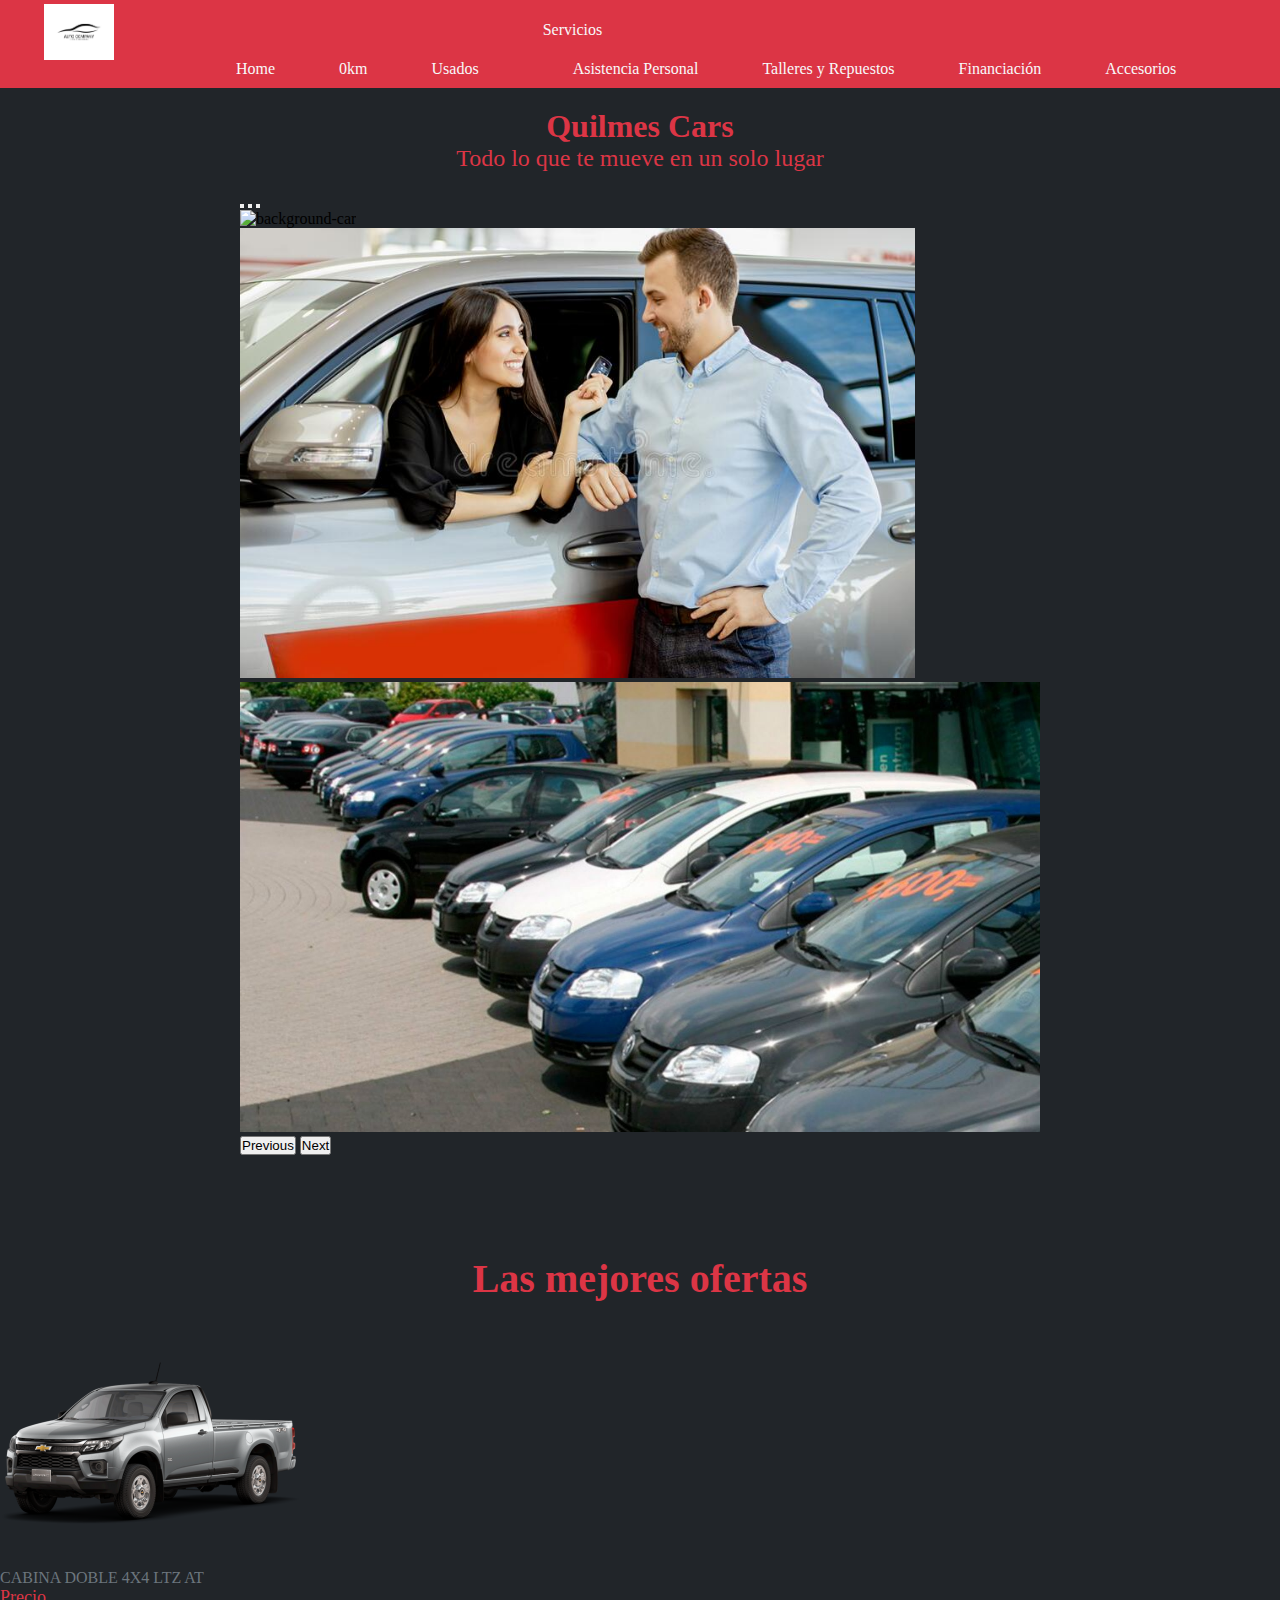
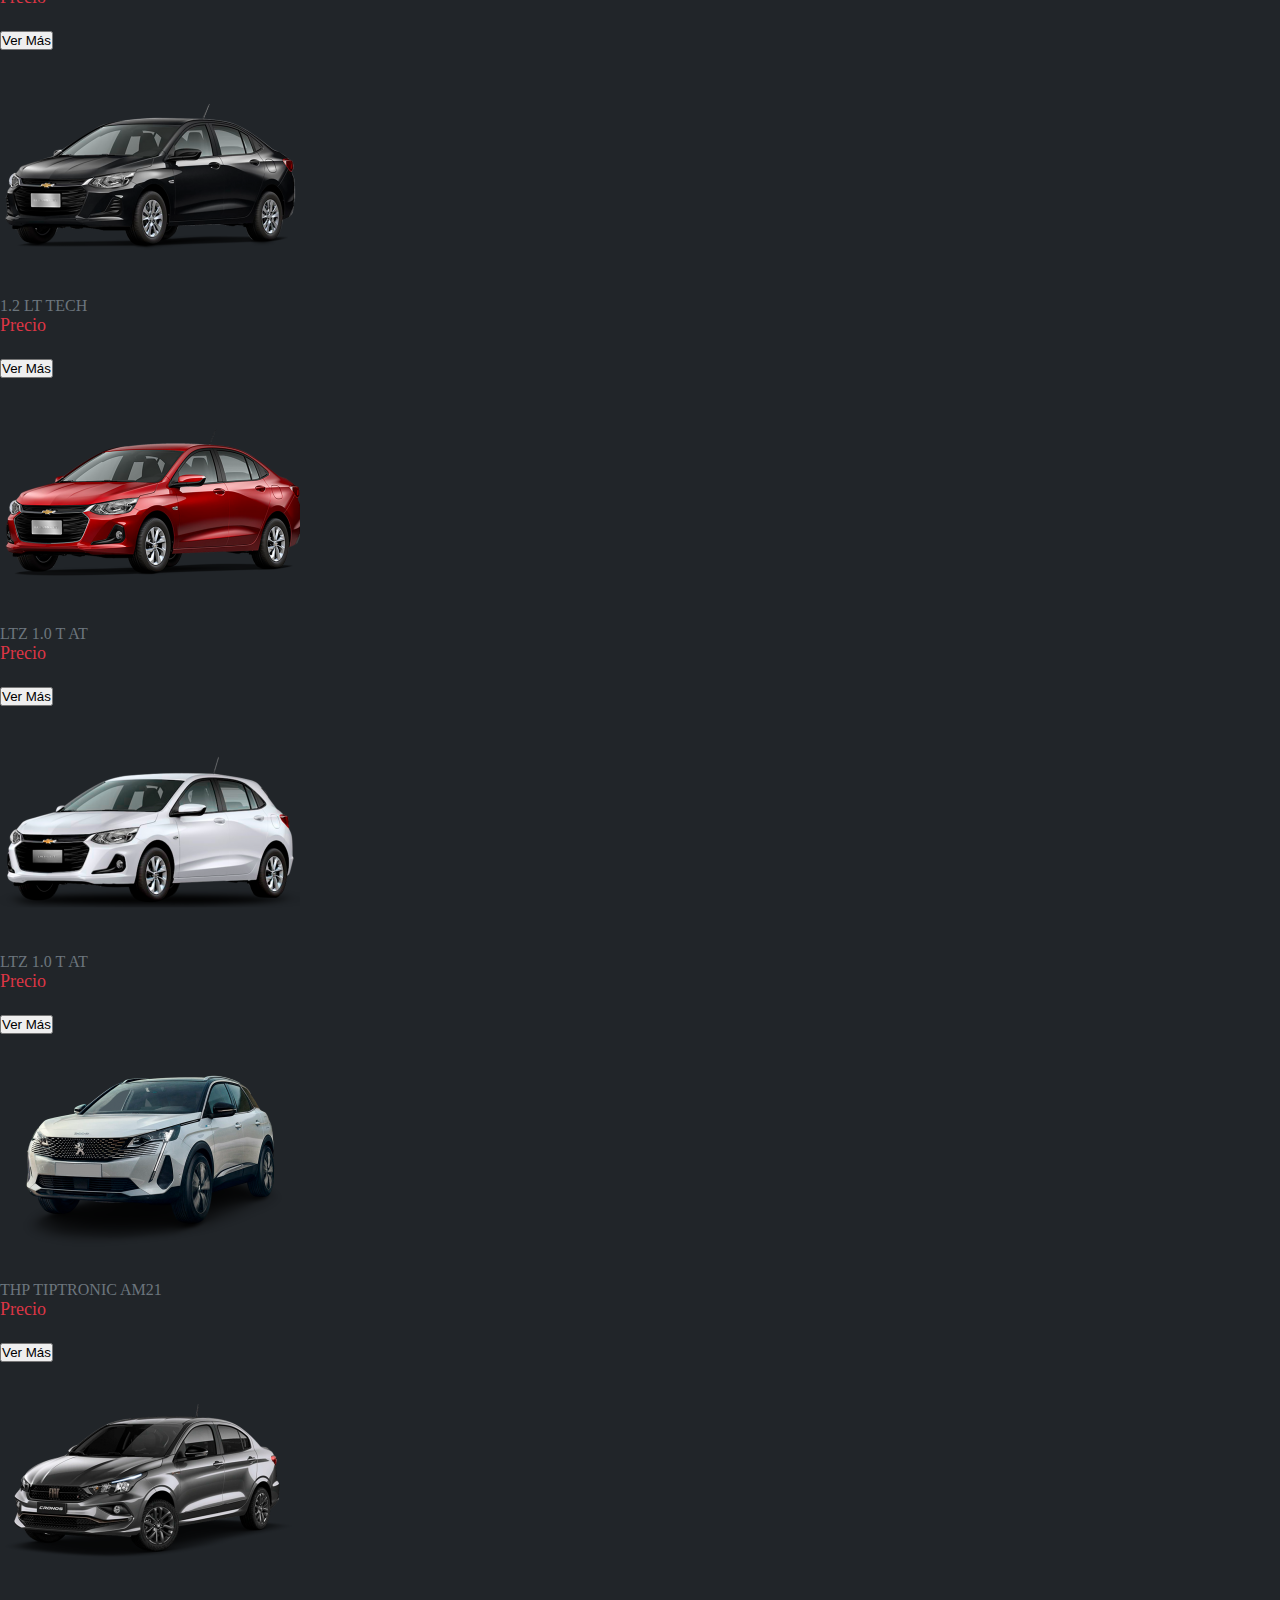
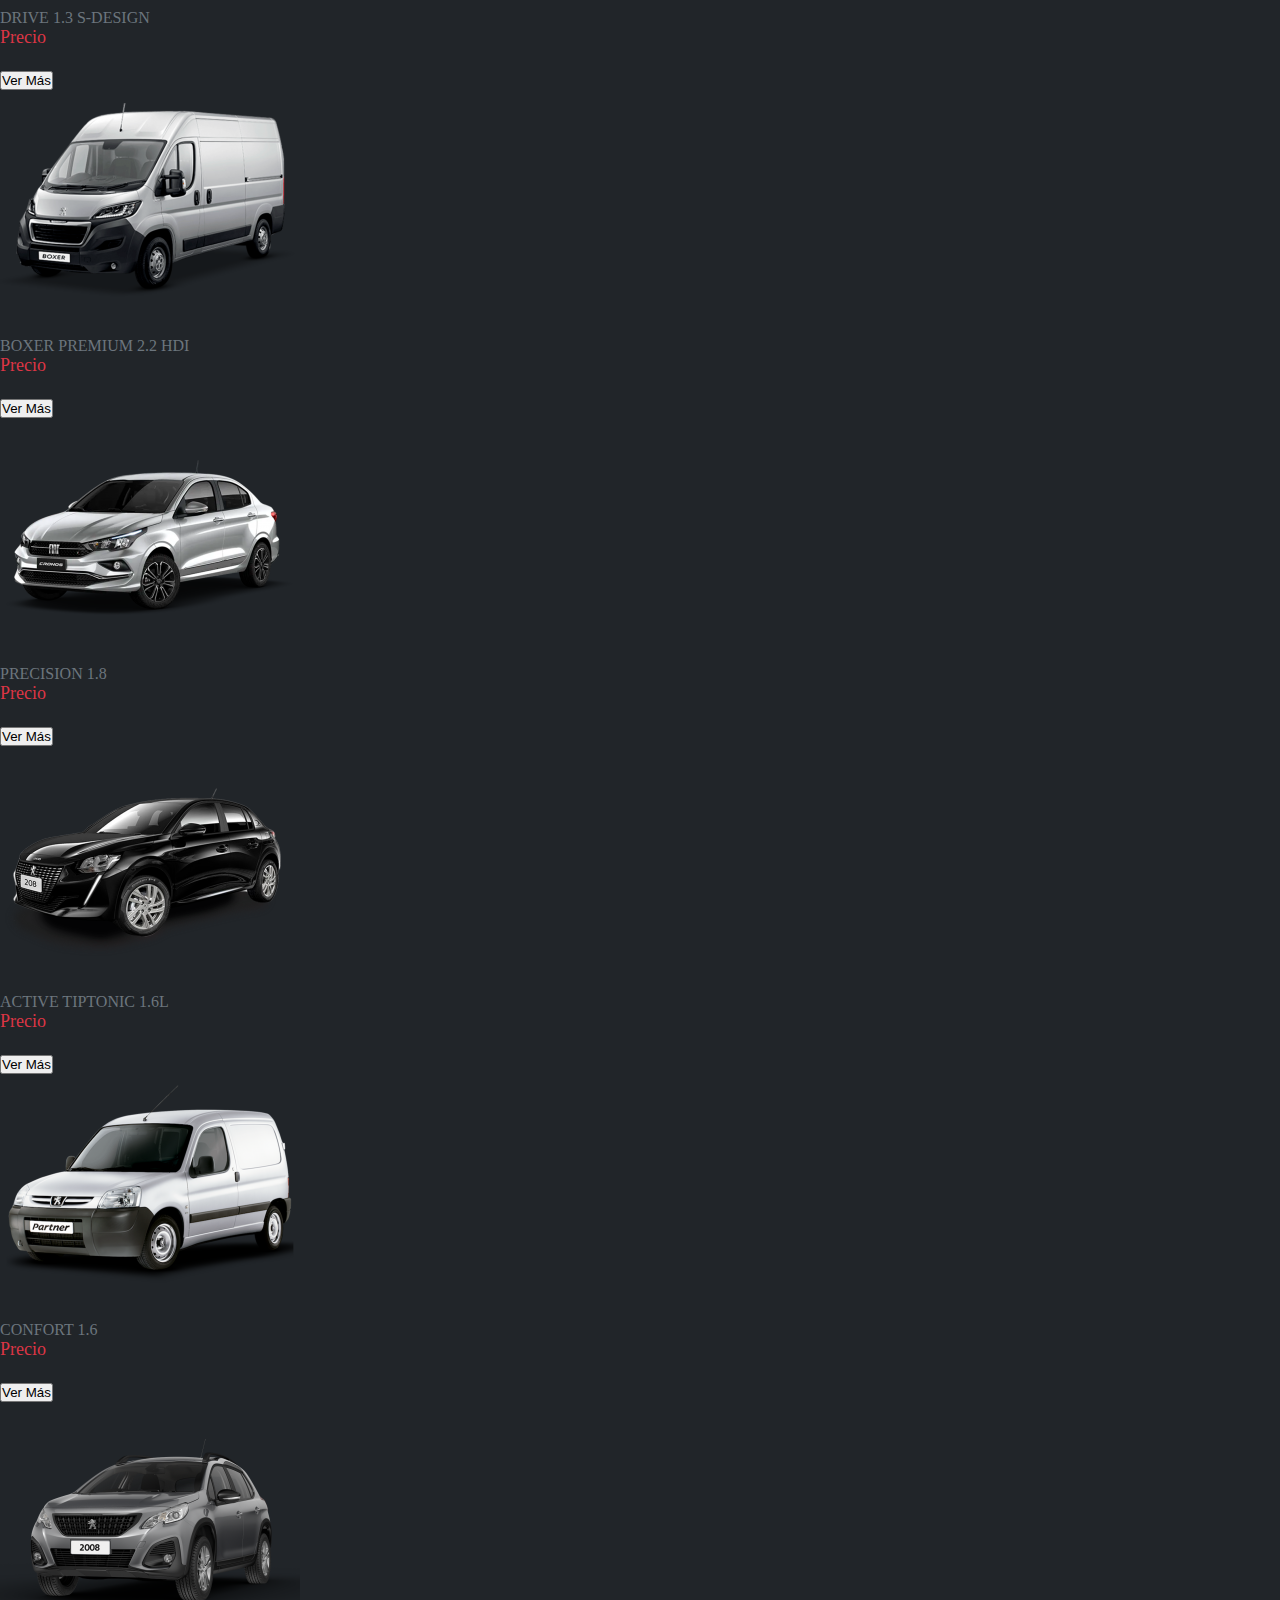
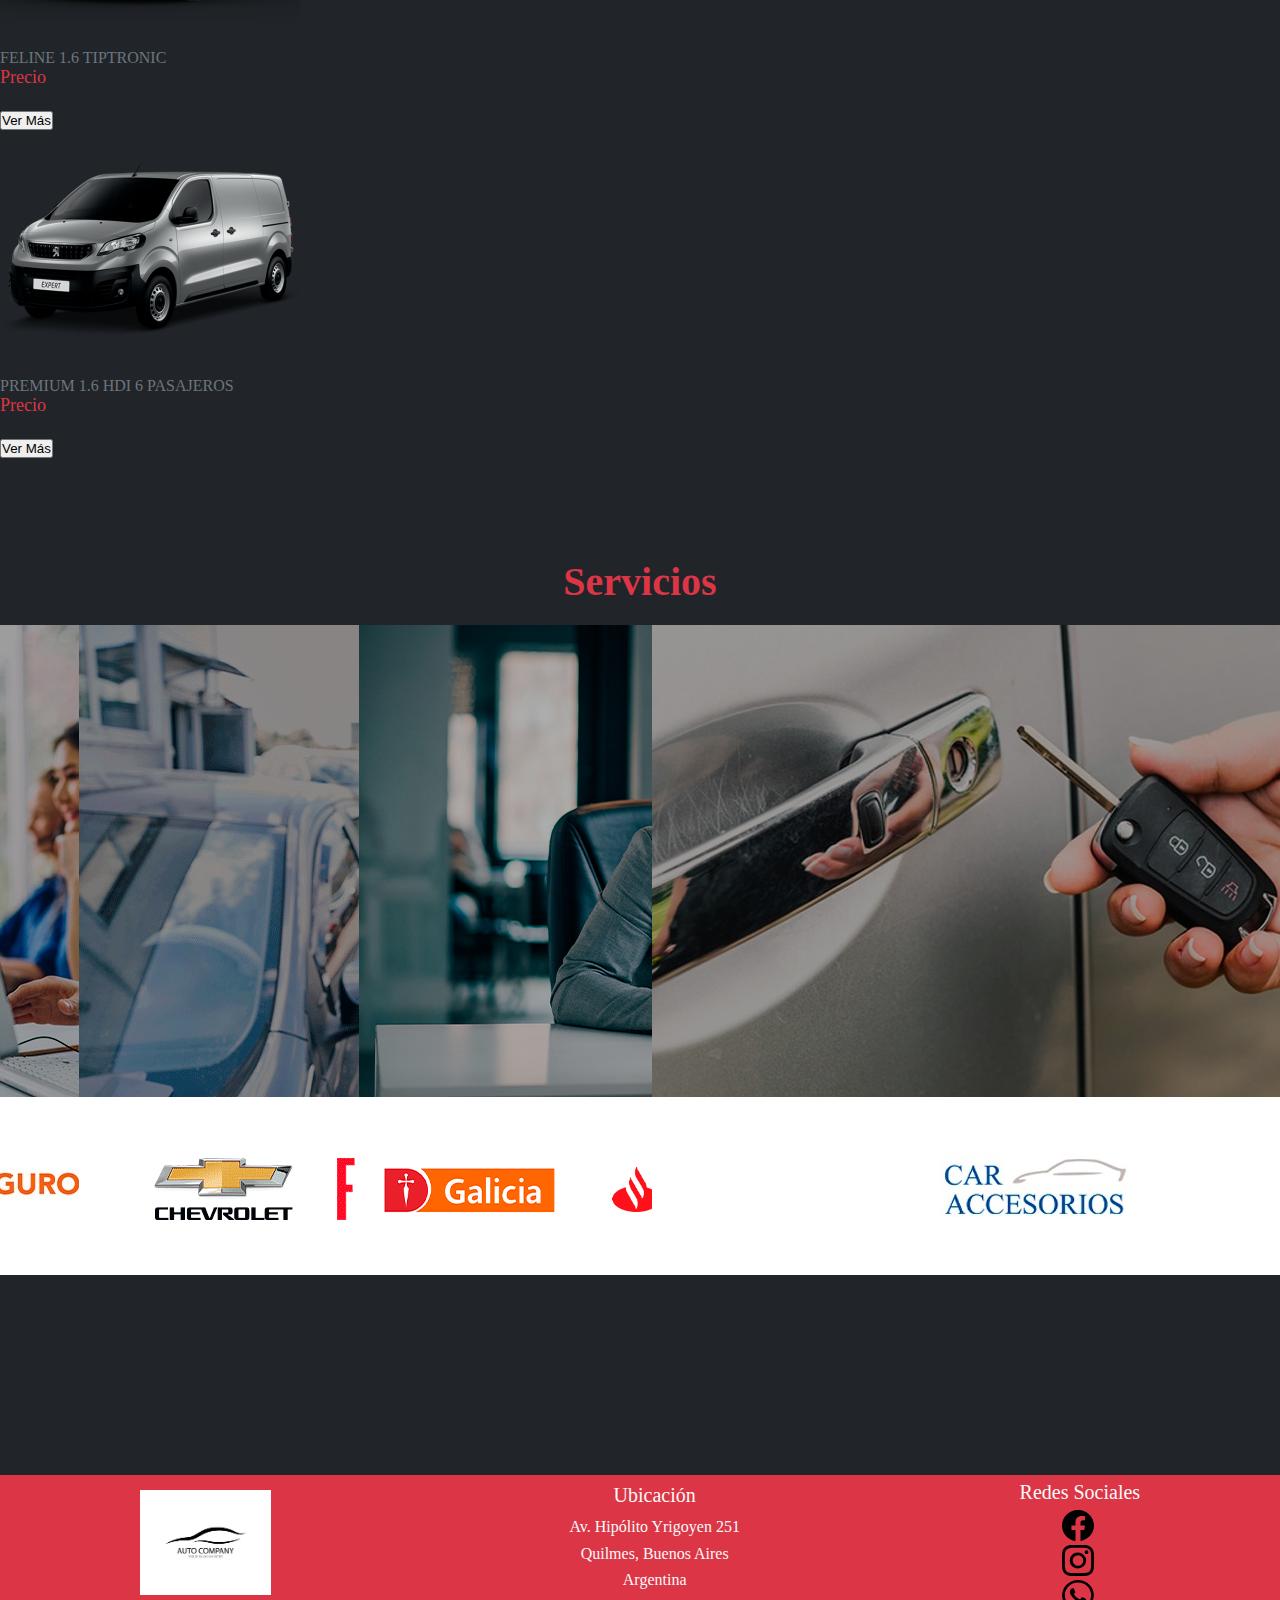
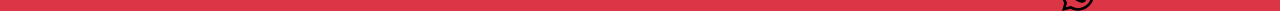
==== index.html @ 15dbe374 "cambio rutas de html" ====
<!DOCTYPE html>
<html lang="en">
<head>
    <meta charset="UTF-8">
    <meta http-equiv="X-UA-Compatible" content="IE=edge">
    <meta name="viewport" content="width=device-width, initial-scale=1.0">
    <!-- Meta description -->
    <meta name="description" content="Concesionaria de auto multimarca ubicada en el centro de Quilmes. Si estas interesado en comprar un auto 0km o usado, no dudes en consultarnos. Tenemos los mejores precios, las mejores ofertas y el mejor asesoramiento">
    <!-- Meta Kw -->
    <meta name="keywords" content="auto 0km usado talleres repuestos concesionaria quilmes vehiculo financiación accesorios seguro escribano telepase ofertas polarizado alarmas tapizado car"> 
    <!-- Open Graph -->
    <meta property="og:type" content="ecommerce">
    <meta property="og:tittle" content="Quilmes Cars/Home">
    <meta property="og:description" content="Concesionaria de auto multimarca ubicada en el centro de Quilmes. Si estas interesado en comprar un auto 0km o usado, no dudes en consultarnos. Tenemos los mejores precios, las mejores ofertas y el mejor asesoramiento">
    <meta property="og:url" content="">
    <meta property="og:img" content="">
    <!-- Favicon -->
    <link rel="shortcut icon" href="../fotos/favicon/favicon-96x96.png" type="image/x-icon">
    <title>Quilmes Cars/Home</title>
    <link href="https://cdn.jsdelivr.net/npm/bootstrap@5.1.3/dist/css/bootstrap.min.css" rel="stylesheet" integrity="sha384-1BmE4kWBq78iYhFldvKuhfTAU6auU8tT94WrHftjDbrCEXSU1oBoqyl2QvZ6jIW3" crossorigin="anonymous">
    <link rel="stylesheet" href="../css/style.css">
</head>
<body>
    <header>
        <div>
            <img src="../fotos/logo.jpeg" alt="logo - header" height="60px">
        </div>
        <nav>
            <ul>
                <li class="">
                    <a href="index.html">Home</a>
                </li>
                <li class="">
                    <a href="html/0km.html">0km</a>
                </li>
                <li class="">
                    <a href="html/usados.html">Usados</a>
                </li>
                <li class="dropdown">
                    <a class="dropdown-toggle" data-bs-toggle="dropdown" href="#" role="button" aria-expanded="false">Servicios</a>
                    <ul class="dropdown-menu">
                        <li><a class="dropdown-item" href="html/asistenciapersonal.html">Asistencia Personal</a></li>
                        <li><a class="dropdown-item" href="html/talleresyrepuestos.html">Talleres y Repuestos</a></li>
                        <li><a class="dropdown-item" href="html/financiacion.html">Financiación</a></li>
                        <li><a class="dropdown-item" href="html/accesorios.html">Accesorios</a></li>
                    </ul>
                </li>
            </ul>
        </nav>
    </header>

    <main>
        <section>
            <h1>
                Quilmes Cars
            </h1>
            <h2>
                Todo lo que te mueve en un solo lugar 
            </h2>
<!-- Carousel -->
            <div class="carousel-home">
                <div id="carouselExampleIndicators" class="carousel slide w-75" data-bs-ride="carousel">
                    <div class="carousel-indicators">
                        <button type="button" data-bs-target="#carouselExampleIndicators" data-bs-slide-to="0" class="active" aria-current="true" aria-label="Slide 1"></button>
                        <button type="button" data-bs-target="#carouselExampleIndicators" data-bs-slide-to="1" aria-label="Slide 2"></button>
                        <button type="button" data-bs-target="#carouselExampleIndicators" data-bs-slide-to="2" aria-label="Slide 3"></button>
                    </div>
                    <div class="carousel-inner">
                        <div class="carousel-item active">
                        <img src="../fotos/2.jpeg" class="d-block w-100" alt="background-car" height="450px">
                        </div>
                        <div class="carousel-item">
                        <img src="../fotos/3.jpeg" class="d-block w-100" alt="background-car" height="450px">
                        </div>
                        <div class="carousel-item">
                        <img src="../fotos/1.jpeg" class="d-block w-100" alt="background-car" height="450px">
                        </div>
                    </div>
                    <button class="carousel-control-prev" type="button" data-bs-target="#carouselExampleIndicators" data-bs-slide="prev">
                        <span class="carousel-control-prev-icon" aria-hidden="true"></span>
                        <span class="visually-hidden">Previous</span>
                    </button>
                    <button class="carousel-control-next" type="button" data-bs-target="#carouselExampleIndicators" data-bs-slide="next">
                        <span class="carousel-control-next-icon" aria-hidden="true"></span>
                        <span class="visually-hidden">Next</span>
                    </button>
                </div>
            </div>
        </section>
<!-- Columna con ofertas -->
        <section class="">
            <h3>Las mejores ofertas</h3>
            <div class="container">
<!-- Primera Columna -->
                <div class="row mb-3">
                    <div class="col border border-2 bg-light me-3">
                        <img src="../fotos/oferta-1.png" alt="chevrolet s10 gris" class="w-50">
                        <p class="autos-tittle">CHEVROLET S10</p>
                        <p class="autos-secondary">CABINA DOBLE 4X4 LTZ AT</p>
                        <p class="autos-price">Precio</p>
                        <p class="autos-tittle">$7.964.000</p>
                        <button type="submit" class="btn btn-danger mb-3">Ver Más</button>
                    </div>
                    <div class="col border border-2 bg-light me-3">
                        <img src="../fotos/oferta-2.png" alt="chevrolet onix plux negro" class="w-50">
                        <p class="autos-tittle">CHEVROLET ONIX PLUS</p>
                        <p class="autos-secondary">1.2 LT TECH</p>
                        <p class="autos-price">Precio</p>
                        <p class="autos-tittle">$3.171.740</p>
                        <button type="submit" class="btn btn-danger mb-3">Ver Más</button>
                    </div>
                    <div class="col border border-2 bg-light me-3">
                        <img src="../fotos/oferta-3.png" alt="chevrolet onix plus rojo" class="w-50">
                        <p class="autos-tittle">CHEVROLET ONIX PLUS</p>
                        <p class="autos-secondary">LTZ 1.0 T AT</p>
                        <p class="autos-price">Precio</p>
                        <p class="autos-tittle">$3.525.900</p>
                        <button type="submit" class="btn btn-danger mb-3">Ver Más</button>
                    </div>
                </div>
<!-- Segunda Columna -->
                <div class="row mb-3">
                    <div class="col border border-2 bg-light me-3">
                        <img src="../fotos/oferta-4.png" alt="chevrolet onix blanco" class="w-50">
                        <p class="autos-tittle">CHEVROLET ONIX</p>
                        <p class="autos-secondary">LTZ 1.0 T AT</p>
                        <p class="autos-price">Precio</p>
                        <p class="autos-tittle">$3.523.000</p>
                        <button type="submit" class="btn btn-danger mb-3">Ver Más</button>
                    </div>
                    <div class="col border border-2 bg-light me-3">
                        <img src="../fotos/oferta-5.png" alt="peugeot 3008 blanco" class="w-50">
                        <p class="autos-tittle">PEUGEOT 3008</p>
                        <p class="autos-secondary">THP TIPTRONIC AM21</p>
                        <p class="autos-price">Precio</p>
                        <p class="autos-tittle">$10.501.432</p>
                        <button type="submit" class="btn btn-danger mb-3">Ver Más</button>
                    </div>
                    <div class="col border border-2 bg-light me-3">
                        <img src="../fotos/oferta-6.png" alt="fiat cronos gris oscuro" class="w-50">
                        <p class="autos-tittle">FIAT CRONOS</p>
                        <p class="autos-secondary">DRIVE 1.3 S-DESIGN</p>
                        <p class="autos-price">Precio</p>
                        <p class="autos-tittle">$2.780.000</p>
                        <button type="submit" class="btn btn-danger mb-3">Ver Más</button>
                    </div>
                </div>
<!-- Tercera Columna -->
                <div class="row mb-3">
                    <div class="col border border-2 bg-light me-3">
                        <img src="../fotos/oferta-7.png" alt="peugeot boxer blanco" class="w-50">
                        <p class="autos-tittle">PEUGEOT BOXER</p>
                        <p class="autos-secondary">BOXER PREMIUM 2.2 HDI</p>
                        <p class="autos-price">Precio</p>
                        <p class="autos-tittle">$5.960.128</p>
                        <button type="submit" class="btn btn-danger mb-3">Ver Más</button>
                    </div>
                    <div class="col border border-2 bg-light me-3">
                        <img src="../fotos/oferta-8.png" alt="fiat cronos gris claro" class="w-50">
                        <p class="autos-tittle">FIAT CRONOS</p>
                        <p class="autos-secondary">PRECISION 1.8</p>
                        <p class="autos-price">Precio</p>
                        <p class="autos-tittle">$3.112.00</p>
                        <button type="submit" class="btn btn-danger mb-3">Ver Más</button>
                    </div>
                    <div class="col border border-2 bg-light me-3">
                        <img src="../fotos/oferta-9.png" alt="peugeot 208 negro" class="w-50">
                        <p class="autos-tittle">PEUGEOT 208</p>
                        <p class="autos-secondary">ACTIVE TIPTONIC 1.6L</p>
                        <p class="autos-price">Precio</p>
                        <p class="autos-tittle">$3.850.424</p>
                        <button type="submit" class="btn btn-danger mb-3">Ver Más</button>
                    </div>
                </div>
<!-- Cuarta Columna -->
                <div class="row mb-3">
                    <div class="col border border-2 bg-light me-3">
                        <img src="../fotos/oferta-10.png" alt="peugeot partner blanco" class="w-50">
                        <p class="autos-tittle">PEUGEOT PARTNER</p>
                        <p class="autos-secondary">CONFORT 1.6</p>
                        <p class="autos-price">Precio</p>
                        <p class="autos-tittle">$3.029.584</p>
                        <button type="submit" class="btn btn-danger mb-3">Ver Más</button>
                    </div>
                    <div class="col border border-2 bg-light me-3">
                        <img src="../fotos/oferta-11.png" alt="peugeot 2008 gris oscuro" class="w-50">
                        <p class="autos-tittle">PEUGEOT 2008</p>
                        <p class="autos-secondary">FELINE 1.6 TIPTRONIC</p>
                        <p class="autos-price">Precio</p>
                        <p class="autos-tittle">$4.250.541</p>
                        <button type="submit" class="btn btn-danger mb-3">Ver Más</button>
                    </div>
                    <div class="col border border-2 bg-light me-3">
                        <img src="../fotos/oferta-12.png" alt="peugeot expert gris" class="w-50">
                        <p class="autos-tittle">PEUGEOT EXPERT</p>
                        <p class="autos-secondary">PREMIUM 1.6 HDI 6 PASAJEROS</p>
                        <p class="autos-price">Precio</p>
                        <p class="autos-tittle">$4.935.616</p>
                        <button type="submit" class="btn btn-danger mb-3">Ver Más</button>
                    </div>
                </div>
            </div>
        </section>
<!-- Enlaces a servicios -->
        <section>
            <h4>Servicios</h4>
            <div class="row cards">
                <div class="card me-2 cards" style="width: 18rem;">
                    <img src="../fotos/asistencia-personal.jpeg" class="card-img-top" alt="asistencia personal - enlace">
                    <div class="card-body">
                        <a href="html/asistenciapersonal.html" class="btn btn-danger">Asistencia Personal</a>
                    </div>
                </div>
                <div class="card me-2 cards" style="width: 18rem;">
                    <img src="../fotos/talleres-y-repuestos.gif" class="card-img-top" alt="talleres y repuestos - enlace">
                    <div class="card-body">
                        <a href="html/talleresyrepuestos.html" class="btn btn-danger">Talleres y Repuestos</a>
                    </div>
                </div>
                <div class="card me-2 cards" style="width: 18rem;">
                    <img src="../fotos/financiacion.jpeg" class="card-img-top" alt="financiacion - enlace">
                    <div class="card-body">
                        <a href="html/financiacion.html" class="btn btn-danger">Financiación</a>
                    </div>
                </div>
                <div class="card me-2 cards" style="width: 18rem;">
                    <img src="../fotos/accesorios.jpeg" class="card-img-top" alt="accesorios - enlace">
                    <div class="card-body">
                        <a href="html/accesorios.html" class="btn btn-danger">Accesorios</a>
                    </div>
                </div>
            </div>
        </section>

        <div class="espacio-al-footer"></div>
    </main>

    <footer class="">
        <div>
        <img src="../fotos/logo.jpeg" alt="" class="logo - footer" height="120px">
        </div>
        <ul class="">
            <li class="tittle-footer">Ubicación</li>
            <li class="text-footer"><a href="https://goo.gl/maps/Qa6frXx24bZxDVni6">Av. Hipólito Yrigoyen 251</a></li>
            <li class="text-footer"><a href="https://goo.gl/maps/Qa6frXx24bZxDVni6">Quilmes, Buenos Aires</a></li>
            <li class="text-footer"><a href="https://goo.gl/maps/Qa6frXx24bZxDVni6">Argentina</a></li>
        </ul>
        <ul class="">
            <li class="tittle-footer">Redes Sociales</li>
            <li><a href="https://www.facebook.com/profile.php?id=100075817793548"><img src="../fotos/facebook.svg" alt="facebook" height="35px"></a></li>
            <li><a href="https://www.instagram.com/consecionaria_multimarca_/"><img src="../fotos/instagram.svg" alt="instagram" height="35px"></a></li>
            <li><a href="#"><img src="../fotos/whatsapp.svg" alt="whatsapp" height="35px"></a></li>
        </ul>
    </footer>

<!-- Bootstrap js -->
    <script src="https://cdn.jsdelivr.net/npm/bootstrap@5.1.3/dist/js/bootstrap.bundle.min.js" integrity="sha384-ka7Sk0Gln4gmtz2MlQnikT1wXgYsOg+OMhuP+IlRH9sENBO0LRn5q+8nbTov4+1p" crossorigin="anonymous"></script>

</body>
</html>
---- css/style.css ----
.pagination, .cards, .carousel-0km, .carousel-home, footer ul li, footer img, h4, h3, .h2-verde, h2, h1, header nav {
  display: flex;
  justify-content: center;
  align-items: center;
}

footer, header {
  display: flex;
  justify-content: space-around;
}

header nav ul li {
  display: inline-block;
}

header {
  background-color: #dc3545;
}
header img {
  padding-top: 5%;
}
header nav ul {
  margin-top: 1rem;
}
header nav ul li {
  padding: 5px 30px;
}
header nav ul li a {
  text-decoration: none;
  color: #f8f9fa;
}
header nav ul li a:hover {
  color: #f8f9fa;
  border-bottom: 2px solid #f8f9fa;
}

.pagination, .cards, .carousel-0km, .carousel-home, footer ul li, footer img, h4, h3, .h2-verde, h2, h1, header nav {
  display: flex;
  justify-content: center;
  align-items: center;
}

footer, header {
  display: flex;
  justify-content: space-around;
}

header nav ul li {
  display: inline-block;
}

h1 {
  color: #dc3545;
  padding-top: 20px;
  font-weight: bold;
}

h2 {
  color: #dc3545;
  font-weight: 200;
}

.h2-verde {
  color: #198754;
  font-weight: 200;
}

h3 {
  color: #dc3545;
  padding-top: 100px;
  padding-bottom: 20px;
  font-size: 40px;
}

h4 {
  color: #dc3545;
  padding-top: 100px;
  padding-bottom: 20px;
  font-size: 40px;
}

h5 {
  color: #dc3545;
  font-weight: 400;
}

.pagination, .cards, .carousel-0km, .carousel-home, footer ul li, footer img, header nav, h1, h2, .h2-verde, h3, h4 {
  display: flex;
  justify-content: center;
  align-items: center;
}

footer, header {
  display: flex;
  justify-content: space-around;
}

header nav ul li {
  display: inline-block;
}

footer {
  background-color: #dc3545;
}
footer img {
  padding-top: 10%;
}
footer ul li {
  text-decoration: none;
  list-style: none;
  color: #f8f9fa;
}
footer ul li a {
  text-decoration: none;
  color: #f8f9fa;
}
footer ul .tittle-footer {
  padding-top: 5%;
  padding-bottom: 2%;
  font-size: 20px;
}
footer ul .text-footer {
  padding-top: 5%;
}

.pagination, .cards, .carousel-0km, .carousel-home, header nav, h1, h2, .h2-verde, h3, h4, footer img, footer ul li {
  display: flex;
  justify-content: center;
  align-items: center;
}

header, footer {
  display: flex;
  justify-content: space-around;
}

header nav ul li {
  display: inline-block;
}

.autos-tittle {
  font-weight: bold;
  font-size: 20px;
  color: #212529;
}

.autos-secondary {
  font-weight: 300;
  color: #6c757d;
  font-size: 16px;
}

.autos-price {
  font-weight: 400;
  color: #dc3545;
  font-size: 18px;
}

* {
  margin: 0%;
  padding: 0%;
  box-sizing: border-box;
}

main {
  background-color: #212529;
}

.carousel-home {
  padding-top: 20px;
}

.row p {
  margin-bottom: 0%;
}

.espacio-al-footer {
  height: 200px;
}

.box {
  position: absolute;
}

input.src {
  padding: 9px 10px 9px 32px;
  outline: none;
  font-size: 14px;
  border-radius: 15px;
  color: #f8f9fa;
}

.espacio-100 {
  height: 100px;
}

.espacio-50 {
  height: 50px;
}

.article {
  color: #f8f9fa;
  font-family: "Courier New", Courier, monospace;
}

/*# sourceMappingURL=style.css.map */
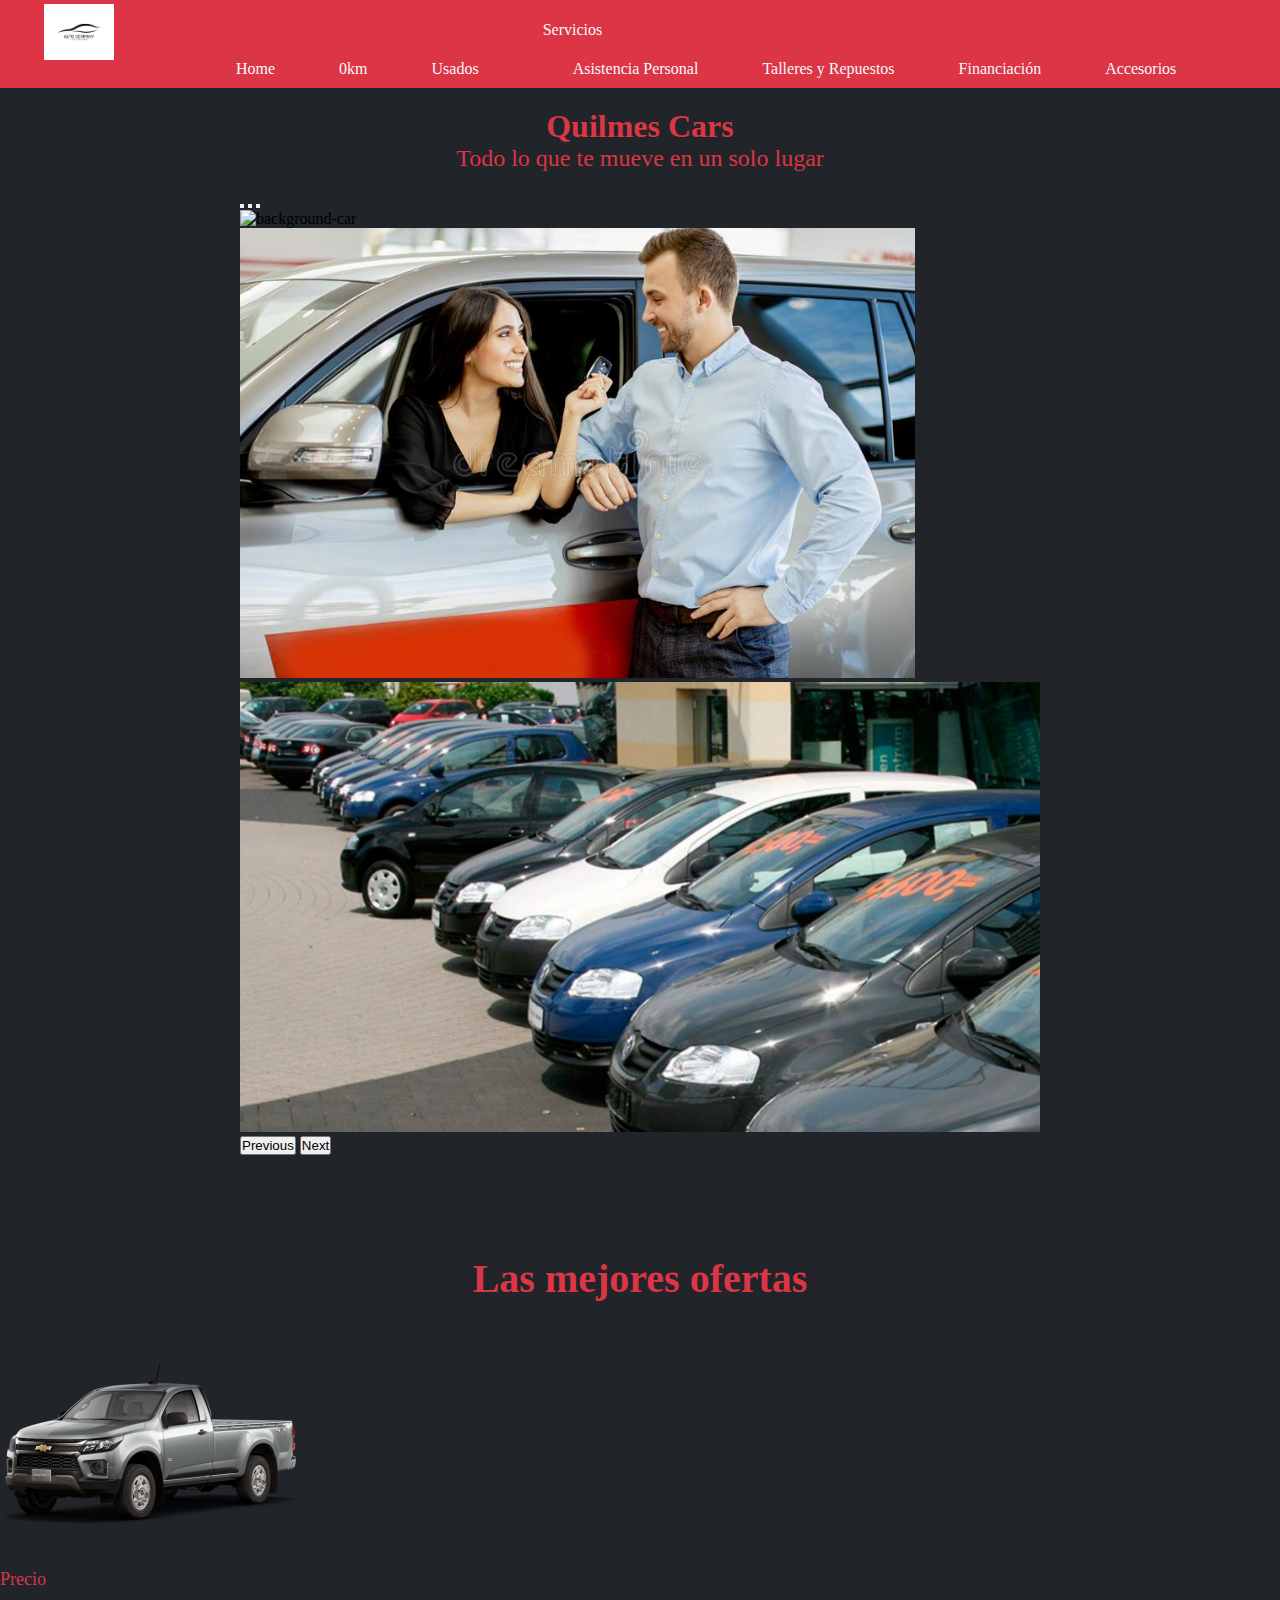
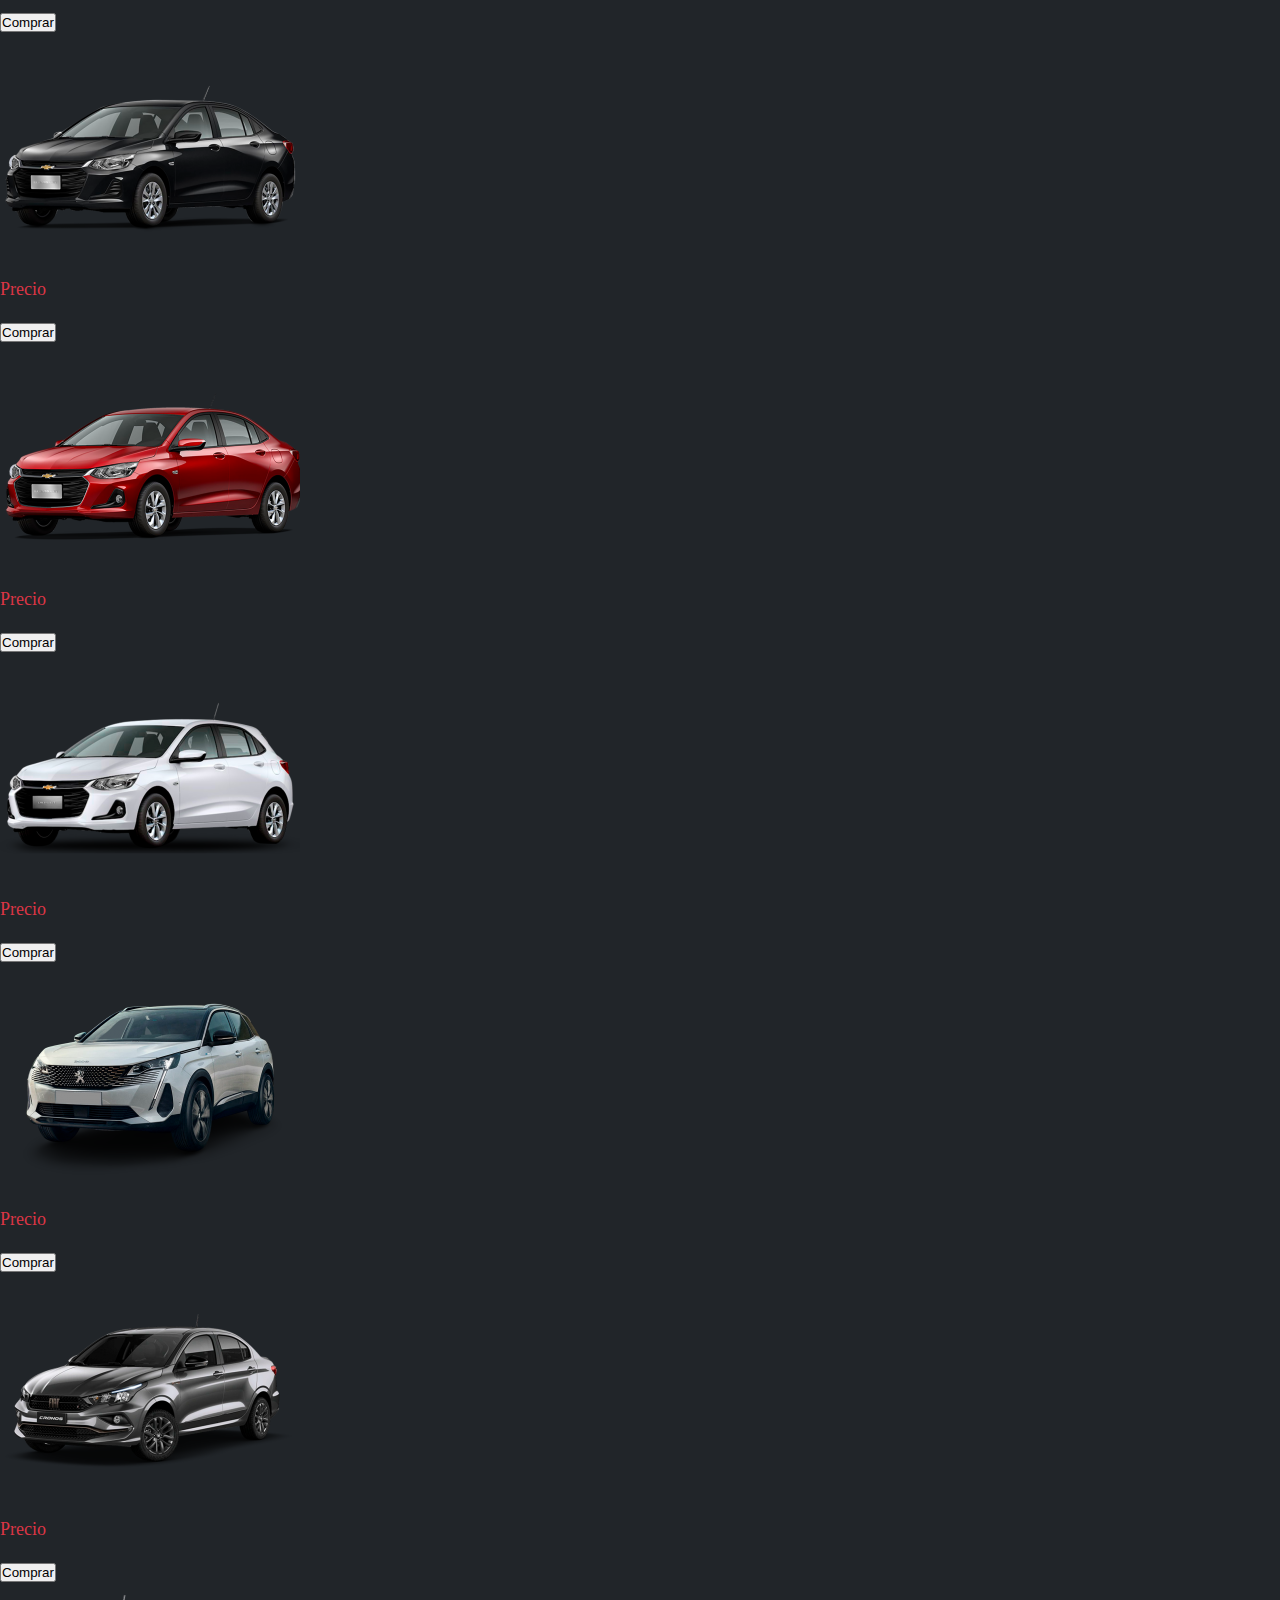
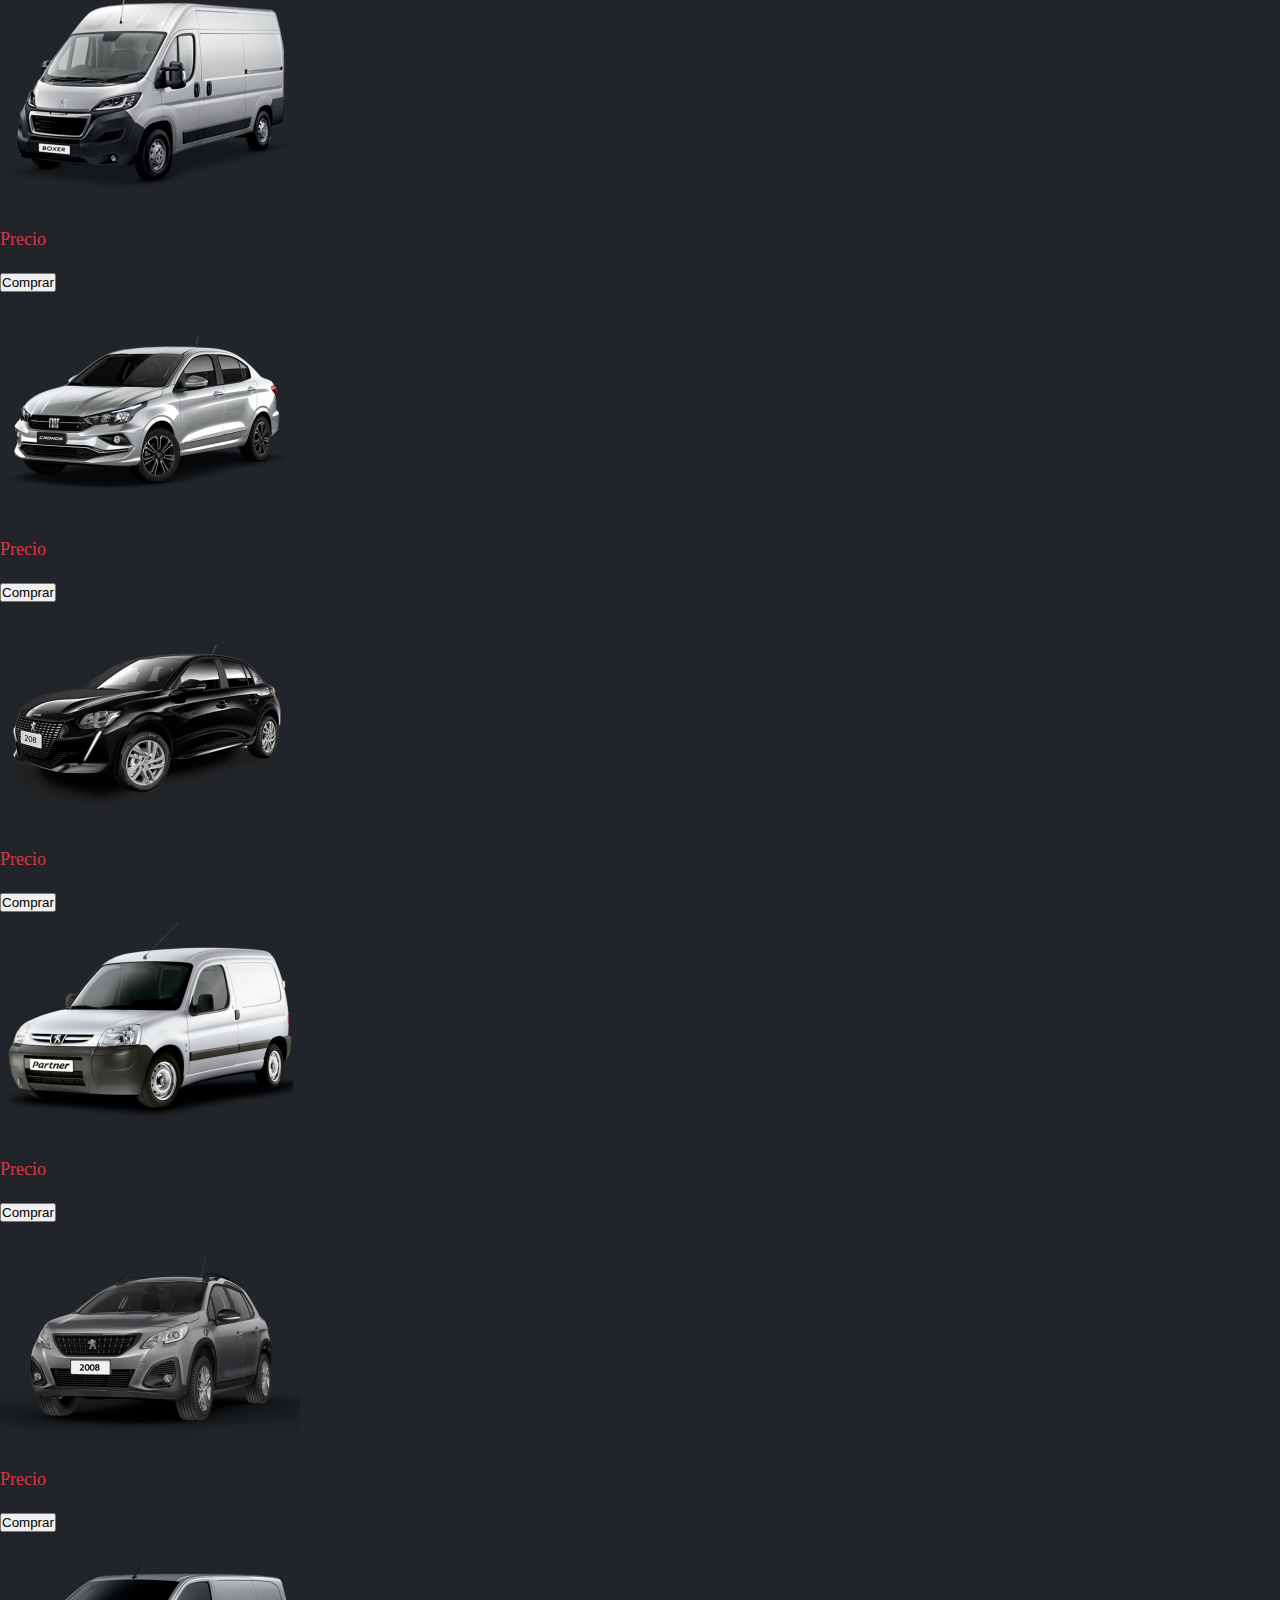
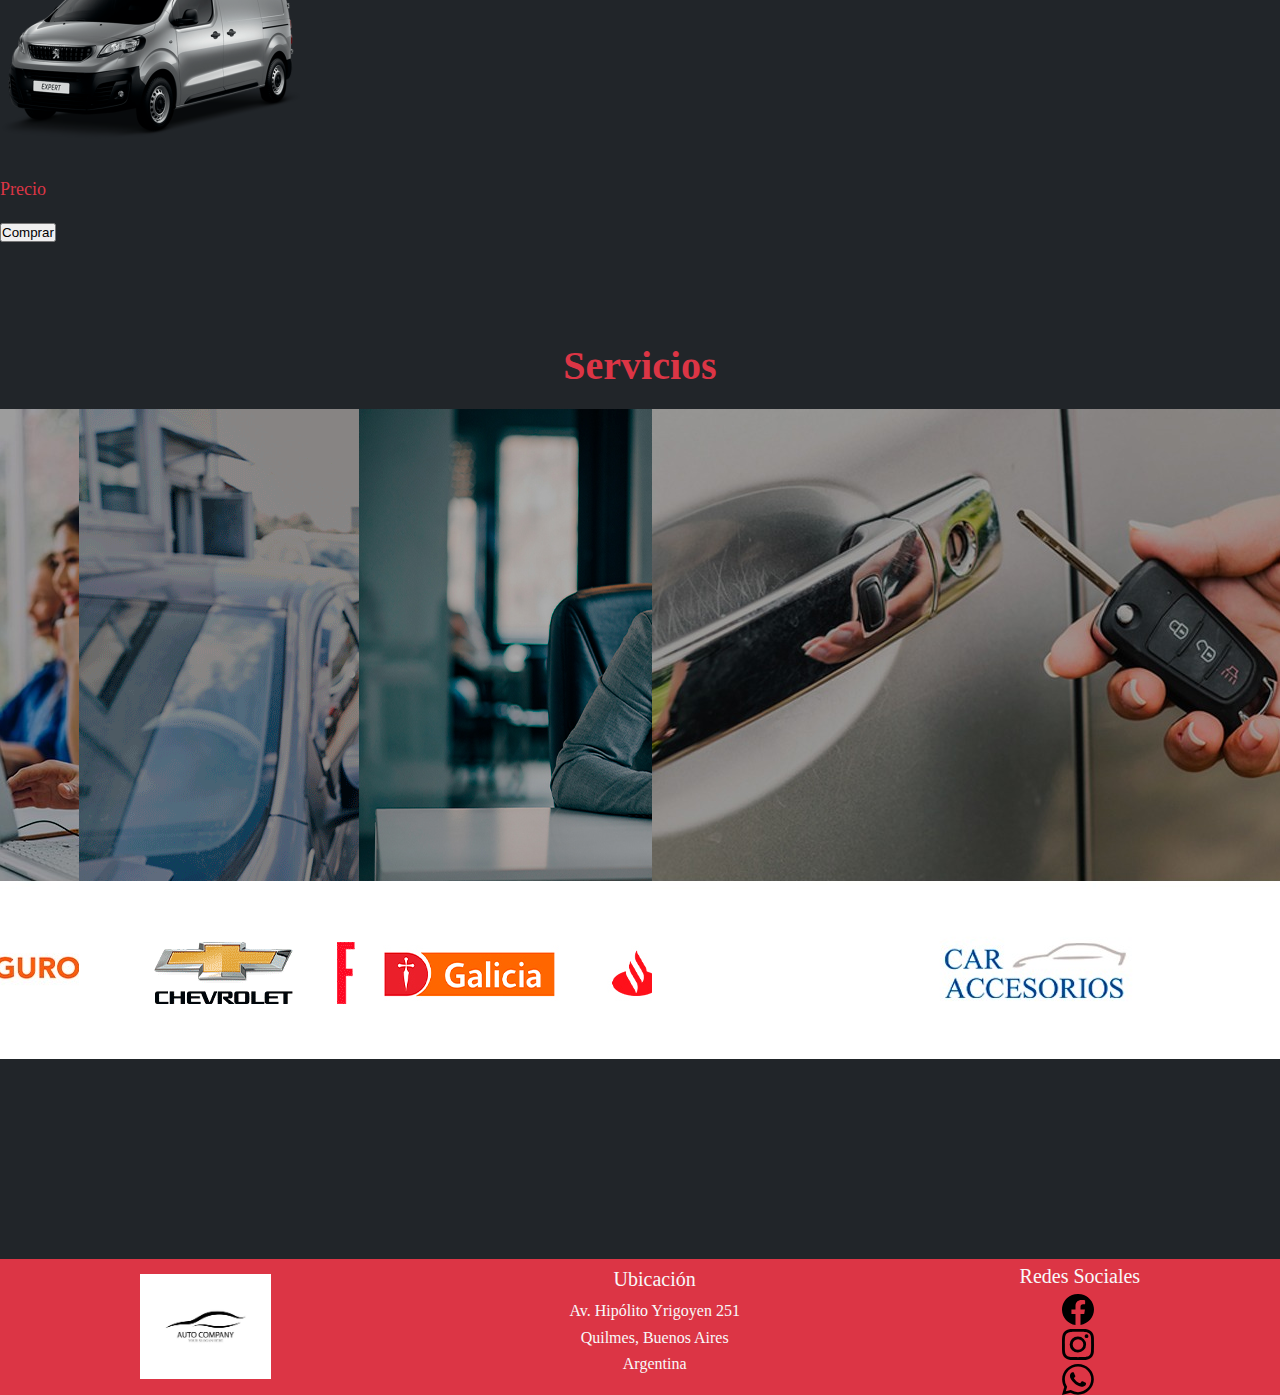
==== commit dfeaf93d: "first commit" ====
--- a/index.html
+++ b/index.html
@@ -92,112 +92,16 @@
             <h3>Las mejores ofertas</h3>
             <div class="container">
 <!-- Primera Columna -->
-                <div class="row mb-3">
-                    <div class="col border border-2 bg-light me-3">
-                        <img src="../fotos/oferta-1.png" alt="chevrolet s10 gris" class="w-50">
-                        <p class="autos-tittle">CHEVROLET S10</p>
-                        <p class="autos-secondary">CABINA DOBLE 4X4 LTZ AT</p>
-                        <p class="autos-price">Precio</p>
-                        <p class="autos-tittle">$7.964.000</p>
-                        <button type="submit" class="btn btn-danger mb-3">Ver Más</button>
-                    </div>
-                    <div class="col border border-2 bg-light me-3">
-                        <img src="../fotos/oferta-2.png" alt="chevrolet onix plux negro" class="w-50">
-                        <p class="autos-tittle">CHEVROLET ONIX PLUS</p>
-                        <p class="autos-secondary">1.2 LT TECH</p>
-                        <p class="autos-price">Precio</p>
-                        <p class="autos-tittle">$3.171.740</p>
-                        <button type="submit" class="btn btn-danger mb-3">Ver Más</button>
-                    </div>
-                    <div class="col border border-2 bg-light me-3">
-                        <img src="../fotos/oferta-3.png" alt="chevrolet onix plus rojo" class="w-50">
-                        <p class="autos-tittle">CHEVROLET ONIX PLUS</p>
-                        <p class="autos-secondary">LTZ 1.0 T AT</p>
-                        <p class="autos-price">Precio</p>
-                        <p class="autos-tittle">$3.525.900</p>
-                        <button type="submit" class="btn btn-danger mb-3">Ver Más</button>
-                    </div>
+                <div class="row mb-3 column-1">
                 </div>
 <!-- Segunda Columna -->
-                <div class="row mb-3">
-                    <div class="col border border-2 bg-light me-3">
-                        <img src="../fotos/oferta-4.png" alt="chevrolet onix blanco" class="w-50">
-                        <p class="autos-tittle">CHEVROLET ONIX</p>
-                        <p class="autos-secondary">LTZ 1.0 T AT</p>
-                        <p class="autos-price">Precio</p>
-                        <p class="autos-tittle">$3.523.000</p>
-                        <button type="submit" class="btn btn-danger mb-3">Ver Más</button>
-                    </div>
-                    <div class="col border border-2 bg-light me-3">
-                        <img src="../fotos/oferta-5.png" alt="peugeot 3008 blanco" class="w-50">
-                        <p class="autos-tittle">PEUGEOT 3008</p>
-                        <p class="autos-secondary">THP TIPTRONIC AM21</p>
-                        <p class="autos-price">Precio</p>
-                        <p class="autos-tittle">$10.501.432</p>
-                        <button type="submit" class="btn btn-danger mb-3">Ver Más</button>
-                    </div>
-                    <div class="col border border-2 bg-light me-3">
-                        <img src="../fotos/oferta-6.png" alt="fiat cronos gris oscuro" class="w-50">
-                        <p class="autos-tittle">FIAT CRONOS</p>
-                        <p class="autos-secondary">DRIVE 1.3 S-DESIGN</p>
-                        <p class="autos-price">Precio</p>
-                        <p class="autos-tittle">$2.780.000</p>
-                        <button type="submit" class="btn btn-danger mb-3">Ver Más</button>
-                    </div>
+                <div class="row mb-3 column-2">
                 </div>
 <!-- Tercera Columna -->
-                <div class="row mb-3">
-                    <div class="col border border-2 bg-light me-3">
-                        <img src="../fotos/oferta-7.png" alt="peugeot boxer blanco" class="w-50">
-                        <p class="autos-tittle">PEUGEOT BOXER</p>
-                        <p class="autos-secondary">BOXER PREMIUM 2.2 HDI</p>
-                        <p class="autos-price">Precio</p>
-                        <p class="autos-tittle">$5.960.128</p>
-                        <button type="submit" class="btn btn-danger mb-3">Ver Más</button>
-                    </div>
-                    <div class="col border border-2 bg-light me-3">
-                        <img src="../fotos/oferta-8.png" alt="fiat cronos gris claro" class="w-50">
-                        <p class="autos-tittle">FIAT CRONOS</p>
-                        <p class="autos-secondary">PRECISION 1.8</p>
-                        <p class="autos-price">Precio</p>
-                        <p class="autos-tittle">$3.112.00</p>
-                        <button type="submit" class="btn btn-danger mb-3">Ver Más</button>
-                    </div>
-                    <div class="col border border-2 bg-light me-3">
-                        <img src="../fotos/oferta-9.png" alt="peugeot 208 negro" class="w-50">
-                        <p class="autos-tittle">PEUGEOT 208</p>
-                        <p class="autos-secondary">ACTIVE TIPTONIC 1.6L</p>
-                        <p class="autos-price">Precio</p>
-                        <p class="autos-tittle">$3.850.424</p>
-                        <button type="submit" class="btn btn-danger mb-3">Ver Más</button>
-                    </div>
+                <div class="row mb-3 column-3">
                 </div>
 <!-- Cuarta Columna -->
-                <div class="row mb-3">
-                    <div class="col border border-2 bg-light me-3">
-                        <img src="../fotos/oferta-10.png" alt="peugeot partner blanco" class="w-50">
-                        <p class="autos-tittle">PEUGEOT PARTNER</p>
-                        <p class="autos-secondary">CONFORT 1.6</p>
-                        <p class="autos-price">Precio</p>
-                        <p class="autos-tittle">$3.029.584</p>
-                        <button type="submit" class="btn btn-danger mb-3">Ver Más</button>
-                    </div>
-                    <div class="col border border-2 bg-light me-3">
-                        <img src="../fotos/oferta-11.png" alt="peugeot 2008 gris oscuro" class="w-50">
-                        <p class="autos-tittle">PEUGEOT 2008</p>
-                        <p class="autos-secondary">FELINE 1.6 TIPTRONIC</p>
-                        <p class="autos-price">Precio</p>
-                        <p class="autos-tittle">$4.250.541</p>
-                        <button type="submit" class="btn btn-danger mb-3">Ver Más</button>
-                    </div>
-                    <div class="col border border-2 bg-light me-3">
-                        <img src="../fotos/oferta-12.png" alt="peugeot expert gris" class="w-50">
-                        <p class="autos-tittle">PEUGEOT EXPERT</p>
-                        <p class="autos-secondary">PREMIUM 1.6 HDI 6 PASAJEROS</p>
-                        <p class="autos-price">Precio</p>
-                        <p class="autos-tittle">$4.935.616</p>
-                        <button type="submit" class="btn btn-danger mb-3">Ver Más</button>
-                    </div>
+                <div class="row mb-3 column-4">
                 </div>
             </div>
         </section>
@@ -235,6 +139,8 @@
         <div class="espacio-al-footer"></div>
     </main>
 
+    
+
     <footer class="">
         <div>
         <img src="../fotos/logo.jpeg" alt="" class="logo - footer" height="120px">
@@ -255,6 +161,9 @@
 
 <!-- Bootstrap js -->
     <script src="https://cdn.jsdelivr.net/npm/bootstrap@5.1.3/dist/js/bootstrap.bundle.min.js" integrity="sha384-ka7Sk0Gln4gmtz2MlQnikT1wXgYsOg+OMhuP+IlRH9sENBO0LRn5q+8nbTov4+1p" crossorigin="anonymous"></script>
+<!-- Js-->
+<script src="js/stock.js"></script>
+<script src="js/app.js"></script>
 
 </body>
 </html>--- a/css/style.css
+++ b/css/style.css
@@ -3,7 +3,9 @@
   justify-content: center;
   align-items: center;
 }
-
+.disclaimer {
+  display: none;
+}
 footer, header {
   display: flex;
   justify-content: space-around;
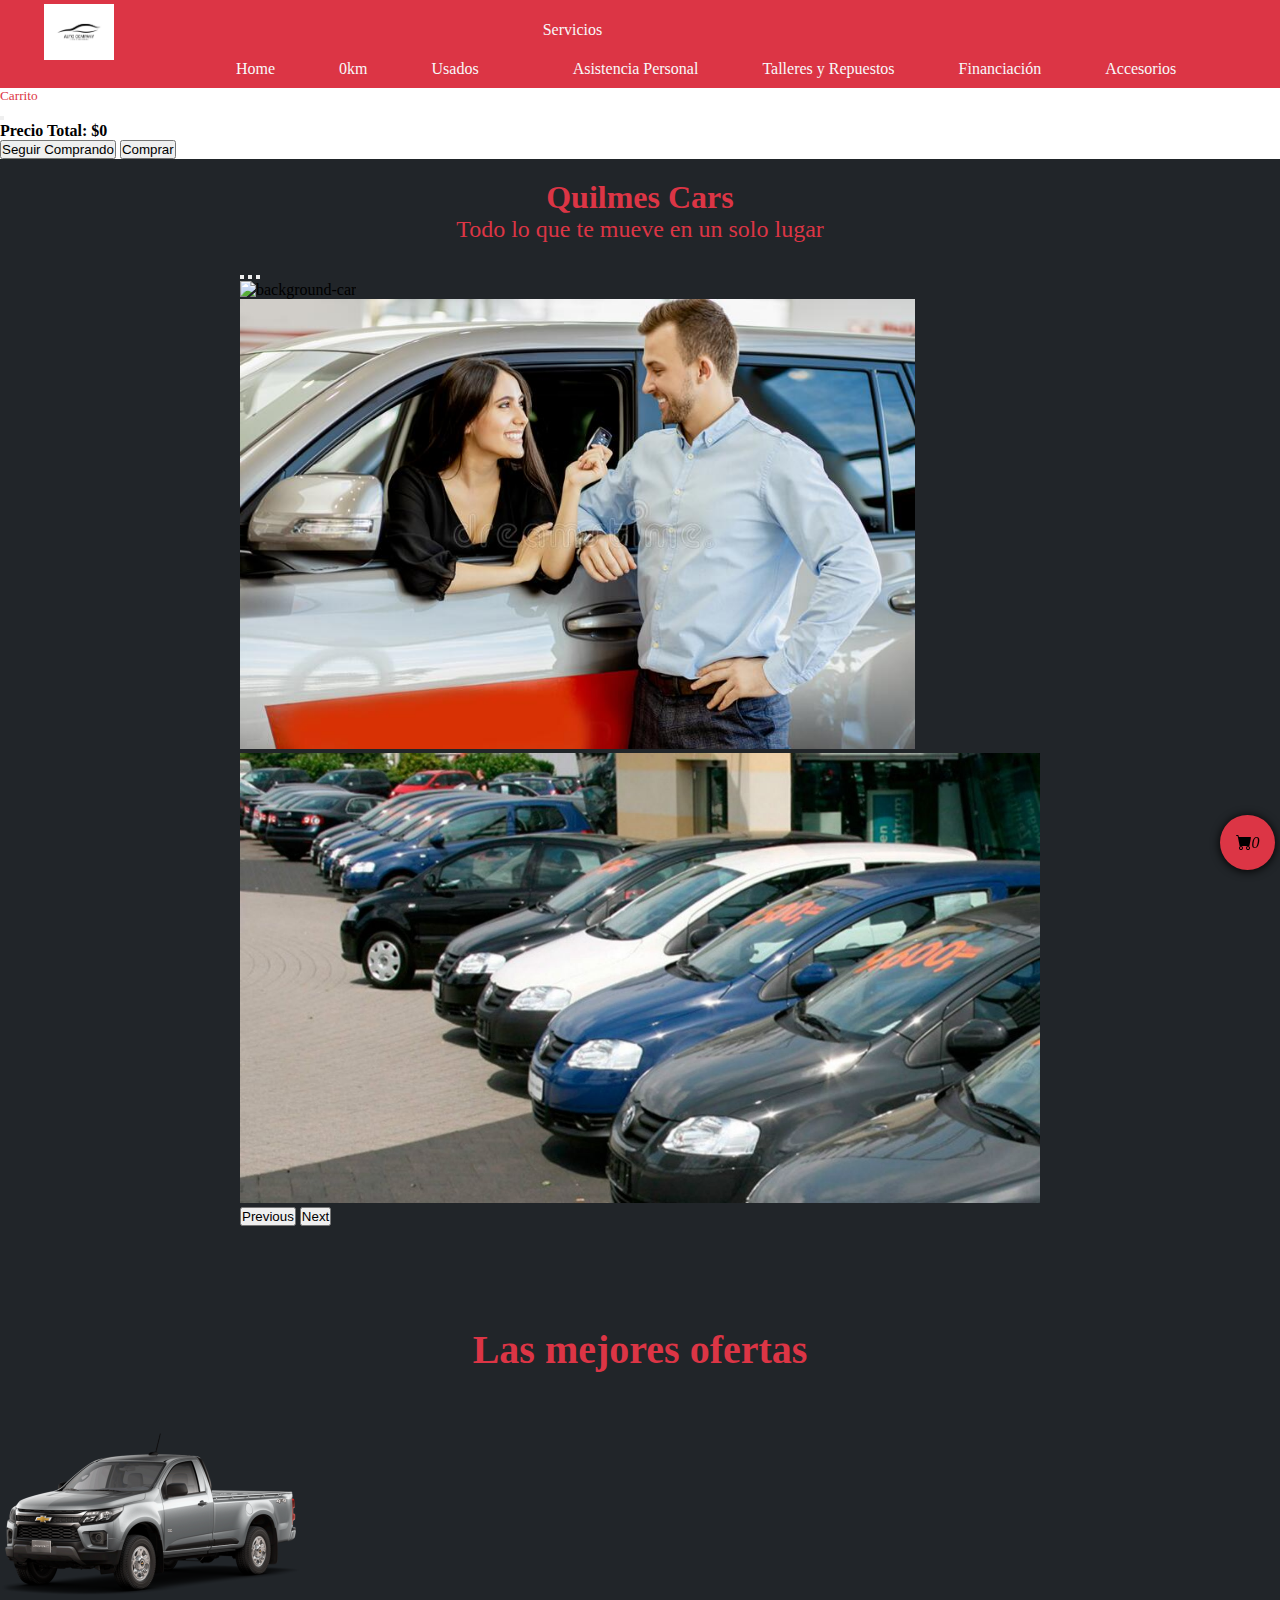
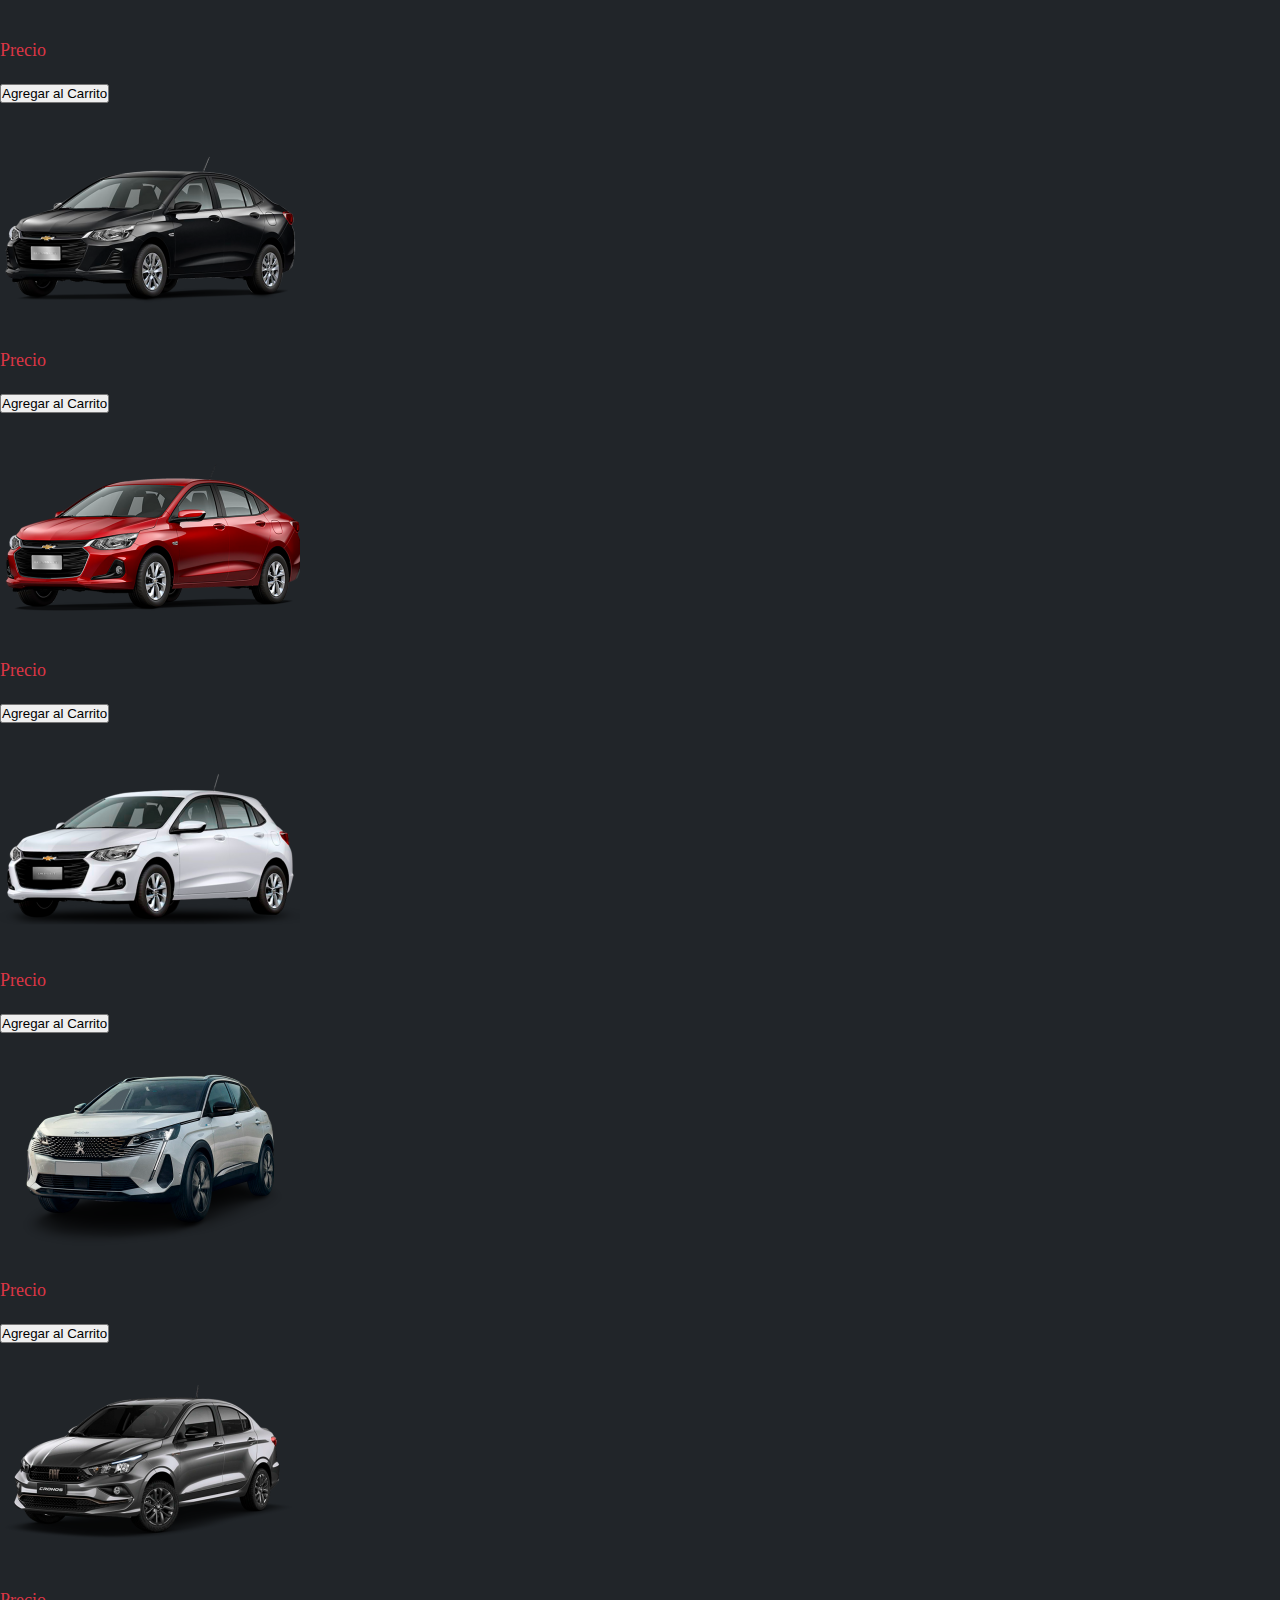
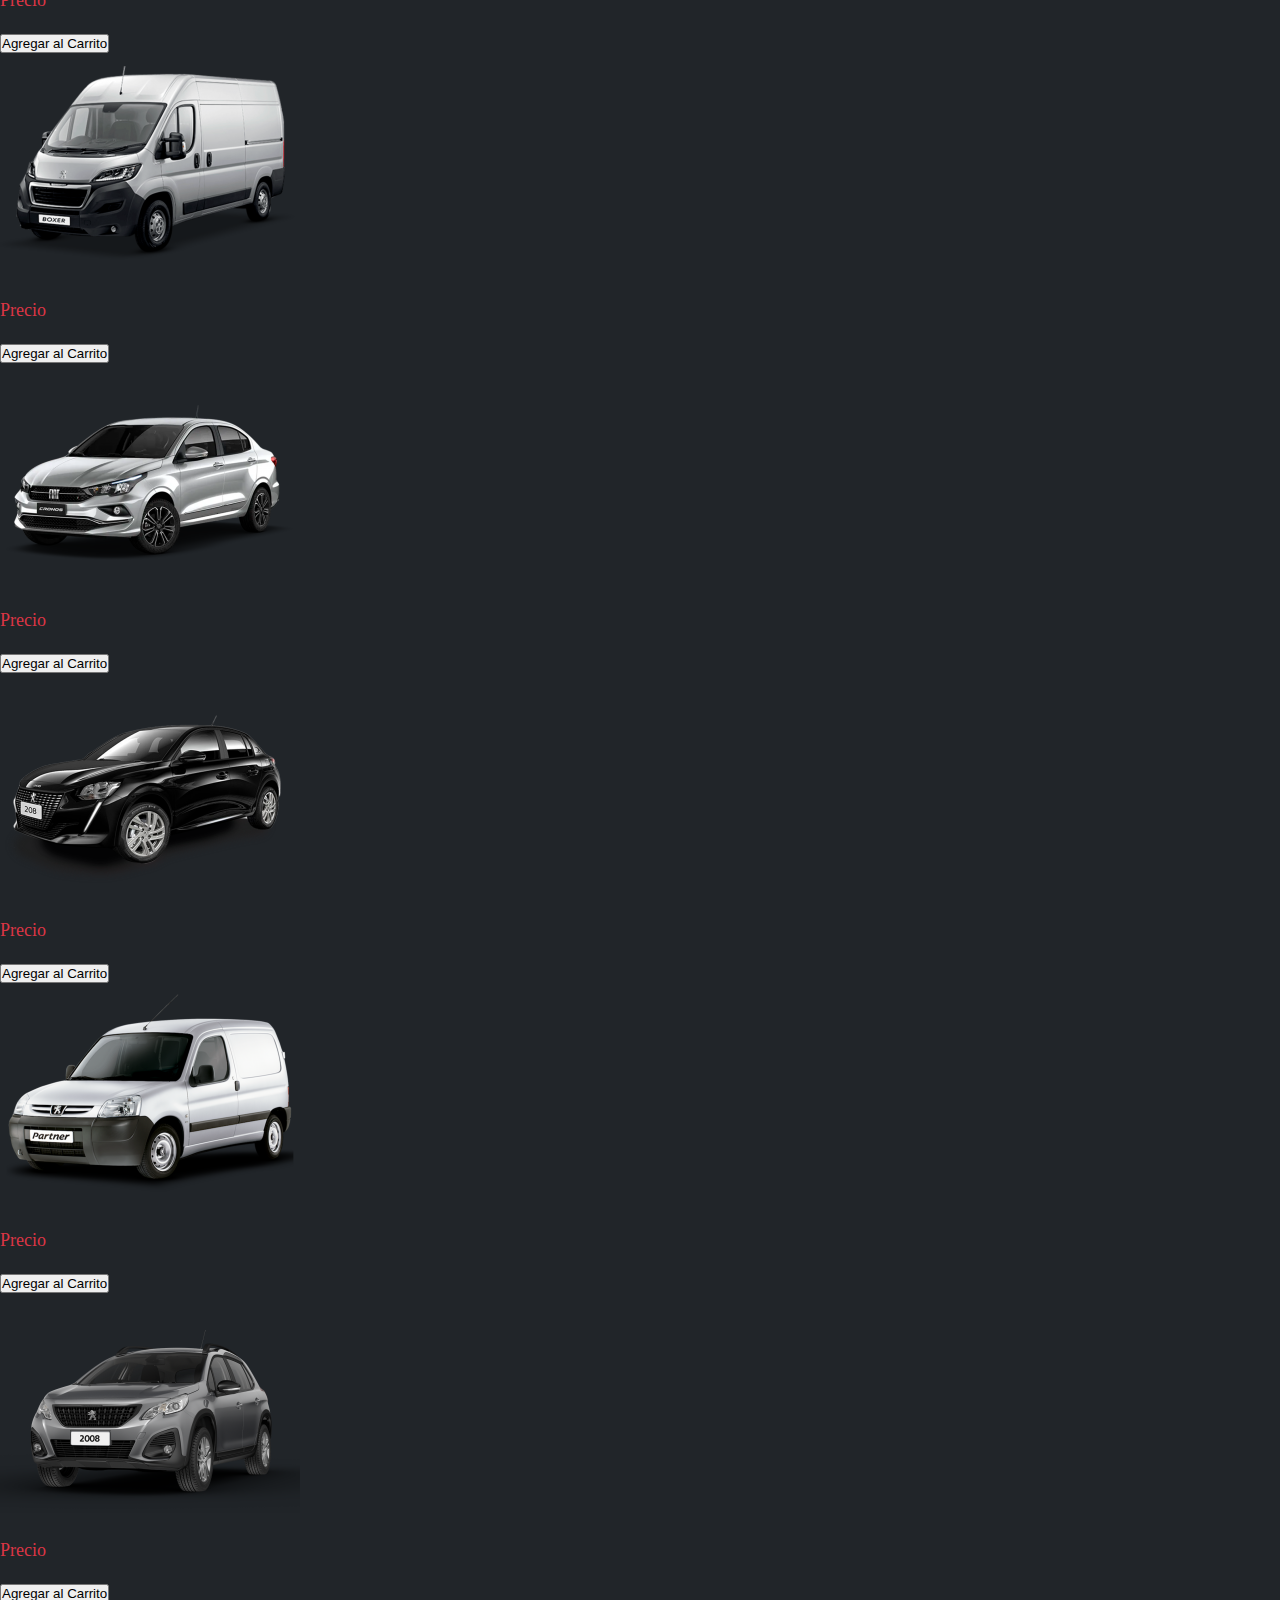
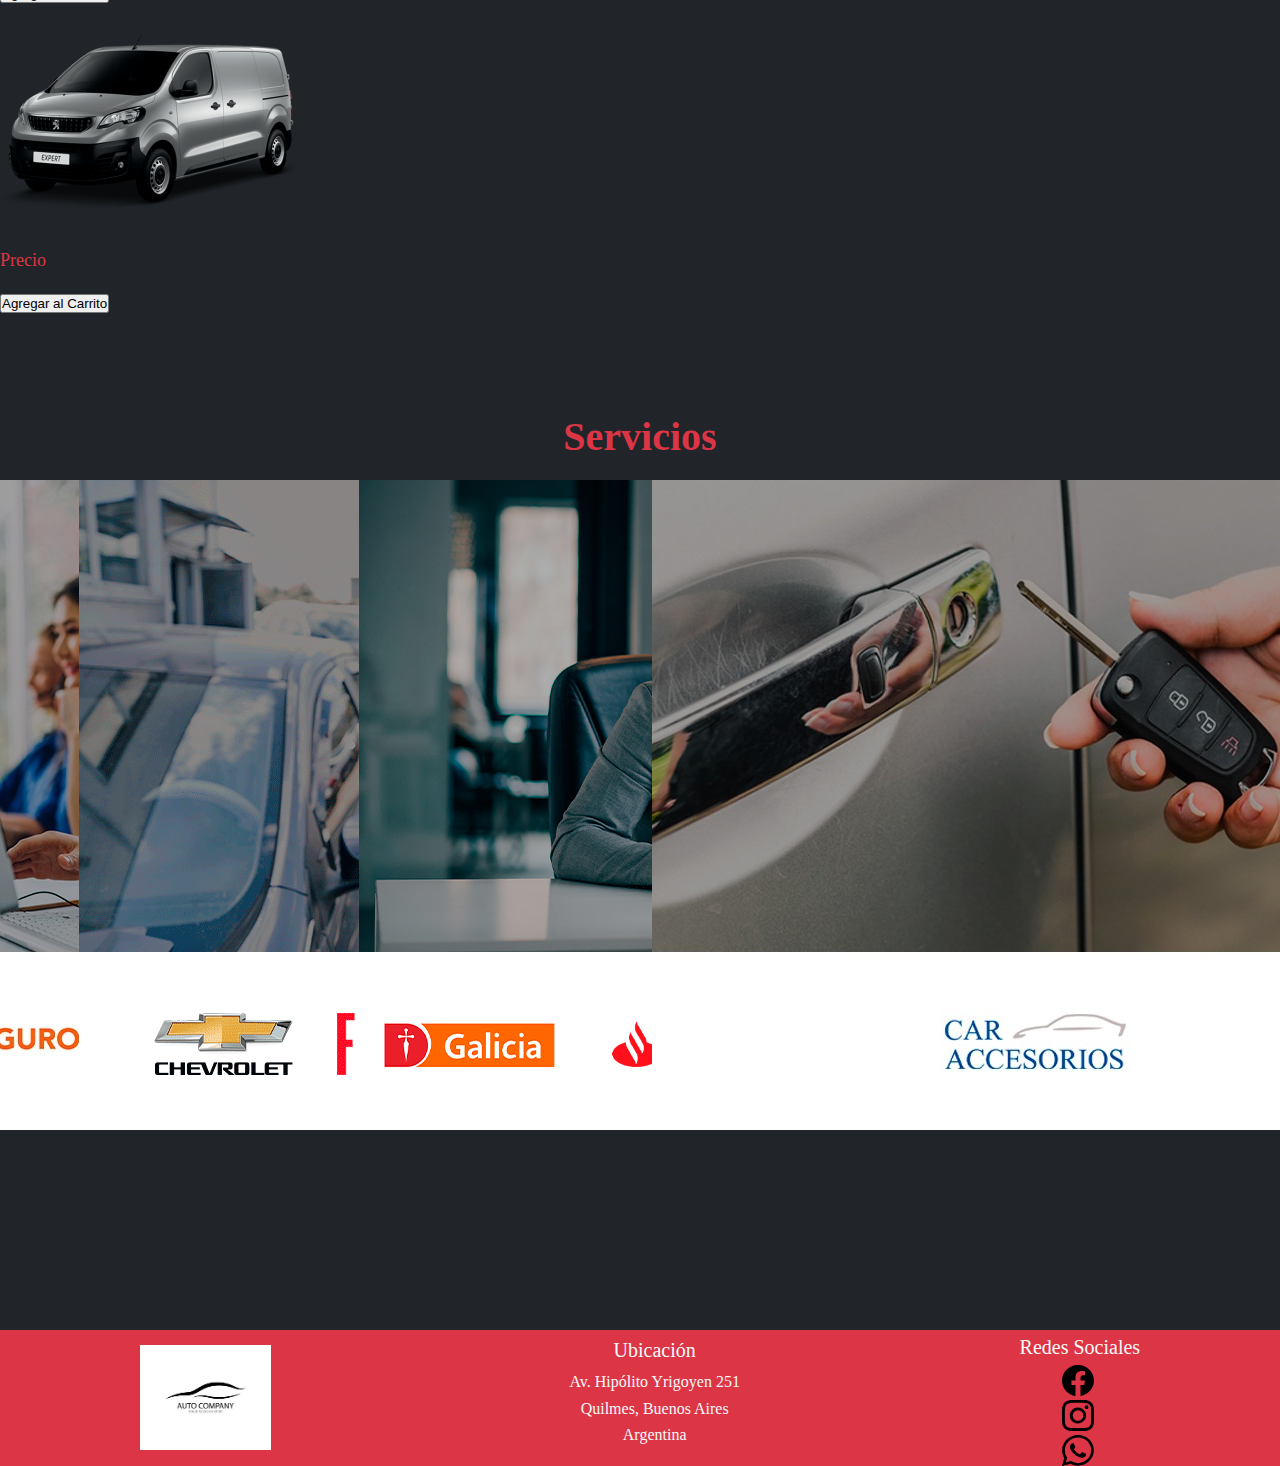
==== commit dc1c6d3a: "push js" ====
--- a/index.html
+++ b/index.html
@@ -19,6 +19,7 @@
     <title>Quilmes Cars/Home</title>
     <link href="https://cdn.jsdelivr.net/npm/bootstrap@5.1.3/dist/css/bootstrap.min.css" rel="stylesheet" integrity="sha384-1BmE4kWBq78iYhFldvKuhfTAU6auU8tT94WrHftjDbrCEXSU1oBoqyl2QvZ6jIW3" crossorigin="anonymous">
     <link rel="stylesheet" href="../css/style.css">
+    <link rel="stylesheet" href="https://cdn.jsdelivr.net/npm/bootstrap-icons@1.8.3/font/bootstrap-icons.css">
 </head>
 <body>
     <header>
@@ -48,6 +49,31 @@
             </ul>
         </nav>
     </header>
+
+    <!-- Modal -->
+    <i class="bi bi-cart-fill text-white h5 btn-carrito" target="_blank" data-bs-toggle="modal" data-bs-target="#carritoModal"><span class="badge bg-danger" id="contadorCarrito">0</span></i>
+    <div class="modal fade" id="carritoModal" data-bs-backdrop="static" data-bs-keyboard="false" tabindex="-1" aria-labelledby="staticBackdropLabel" aria-hidden="true">
+        <div class="modal-dialog">
+            <div class="modal-content">
+                <div class="modal-header">
+                    <h5 class="modal-title" id="staticBackdropLabel">Carrito</h5>
+                    <button type="button" class="btn-close" data-bs-dismiss="modal" aria-label="Close"></button>
+                </div>
+                <div class="modal-body">
+                    <div class="carrito">
+                        
+                    </div>
+                    <p class="precioProducto"><strong>Precio Total: $<span id="precioTotal">0</span></strong></p>
+                    <div id="terminar" style="display: flex; justify-content: flex-end;"></div>
+                </div>
+                <div class="modal-footer">
+                    <button type="button" class="btn btn-secondary" data-bs-dismiss="modal">Seguir Comprando</button>
+                    <button type="button" class="btn btn-danger">Comprar</button>
+                </div>
+            </div>
+        </div>
+    </div>
+
 
     <main>
         <section>
@@ -108,26 +134,26 @@
 <!-- Enlaces a servicios -->
         <section>
             <h4>Servicios</h4>
-            <div class="row cards">
-                <div class="card me-2 cards" style="width: 18rem;">
+            <div class="cards">
+                <div class="card me-1 cards" style="width: 18rem;">
                     <img src="../fotos/asistencia-personal.jpeg" class="card-img-top" alt="asistencia personal - enlace">
                     <div class="card-body">
                         <a href="html/asistenciapersonal.html" class="btn btn-danger">Asistencia Personal</a>
                     </div>
                 </div>
-                <div class="card me-2 cards" style="width: 18rem;">
+                <div class="card me-1 cards" style="width: 18rem;">
                     <img src="../fotos/talleres-y-repuestos.gif" class="card-img-top" alt="talleres y repuestos - enlace">
                     <div class="card-body">
                         <a href="html/talleresyrepuestos.html" class="btn btn-danger">Talleres y Repuestos</a>
                     </div>
                 </div>
-                <div class="card me-2 cards" style="width: 18rem;">
+                <div class="card me-1 cards" style="width: 18rem;">
                     <img src="../fotos/financiacion.jpeg" class="card-img-top" alt="financiacion - enlace">
                     <div class="card-body">
                         <a href="html/financiacion.html" class="btn btn-danger">Financiación</a>
                     </div>
                 </div>
-                <div class="card me-2 cards" style="width: 18rem;">
+                <div class="card me-1 cards" style="width: 18rem;">
                     <img src="../fotos/accesorios.jpeg" class="card-img-top" alt="accesorios - enlace">
                     <div class="card-body">
                         <a href="html/accesorios.html" class="btn btn-danger">Accesorios</a>
@@ -138,8 +164,6 @@
 
         <div class="espacio-al-footer"></div>
     </main>
-
-    
 
     <footer class="">
         <div>
@@ -164,6 +188,9 @@
 <!-- Js-->
 <script src="js/stock.js"></script>
 <script src="js/app.js"></script>
+<script src="js/stock-nuevo.js"></script>
+<script src="js/stock-ofertas.js"></script>
+<script src="js/stock-usado.js"></script>
 
 </body>
 </html>--- a/css/style.css
+++ b/css/style.css
@@ -205,4 +205,36 @@
   font-family: "Courier New", Courier, monospace;
 }
 
+.btn-carrito {
+  position: fixed;
+  width: 55px;
+  height: 55px;
+  line-height: 55px;
+  bottom: 30px;
+  right: 5px;
+  background: #dc3545;
+  border-radius: 50px;
+  text-align: center;
+  box-shadow: 0px 1px 10px rgba(0, 0, 0, 3);
+}
+.btn-carrito:hover {
+  text-decoration: none;
+}
+.carrito-oferta-1 {
+  display: flex;
+  justify-content: space-between;
+}
+.carrito-oferta-2 {
+  display: flex;
+  justify-content: space-between;
+}
+.carrito-oferta-3 {
+  display: flex;
+  justify-content: space-between;
+}
+.carrito-oferta-4 {
+  display: flex;
+  justify-content: space-between;
+}
+
 /*# sourceMappingURL=style.css.map */
